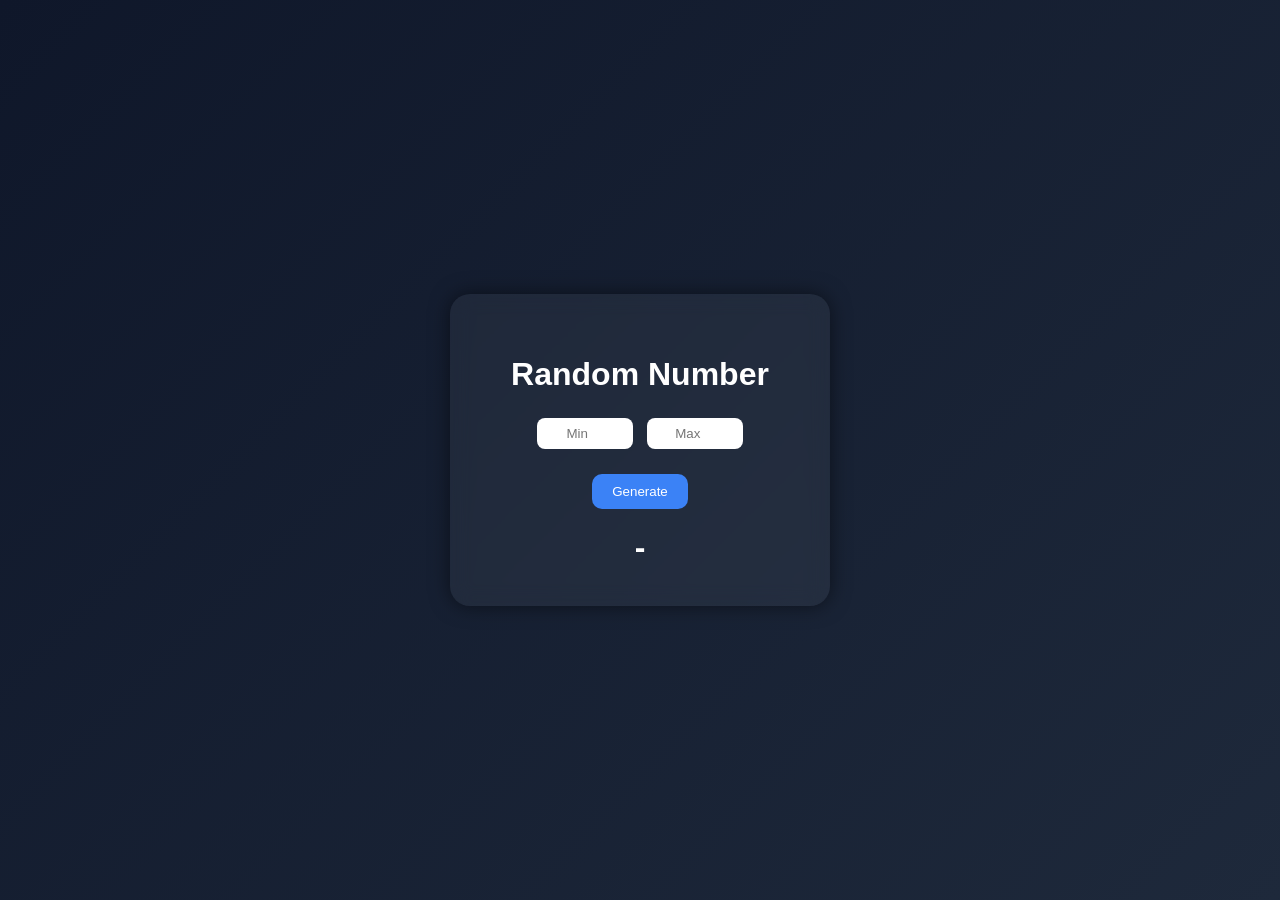
==== index.html @ 15925424 "Rename site.html to index.html" ====
<!DOCTYPE html>
<html lang="en">
<head>
<meta charset="UTF-8">
<title>Random Number Generator</title>
<style>
    body {
        margin: 0;
        height: 100vh;
        display: flex;
        justify-content: center;
        align-items: center;
        background: linear-gradient(135deg, #0f172a, #1e293b);
        font-family: Arial, sans-serif;
        color: white;
    }

    .card {
        background: rgba(255,255,255,0.05);
        padding: 40px;
        border-radius: 20px;
        text-align: center;
        box-shadow: 0 0 20px rgba(0,0,0,0.5);
        backdrop-filter: blur(10px);
        width: 300px;
    }

    h1 {
        margin-bottom: 20px;
    }

    input {
        width: 80px;
        padding: 8px;
        border-radius: 8px;
        border: none;
        margin: 5px;
        text-align: center;
    }

    button {
        margin-top: 20px;
        padding: 10px 20px;
        border: none;
        border-radius: 10px;
        background: #3b82f6;
        color: white;
        cursor: pointer;
        transition: 0.3s;
    }

    button:hover {
        background: #2563eb;
        transform: scale(1.05);
    }

    .result {
        margin-top: 20px;
        font-size: 32px;
        font-weight: bold;
    }
</style>
</head>

<body>

<div class="card">
    <h1>Random Number</h1>

    <div>
        <input id="min" placeholder="Min" type="number">
        <input id="max" placeholder="Max" type="number">
    </div>

    <button onclick="generate()">Generate</button>

    <div class="result" id="result">-</div>
</div>

<script>
function generate() {
    let min = parseInt(document.getElementById("min").value);
    let max = parseInt(document.getElementById("max").value);

    if (isNaN(min) || isNaN(max)) {
        document.getElementById("result").innerText = "Enter numbers";
        return;
    }

    let num = Math.floor(Math.random() * (max - min + 1)) + min;

    document.getElementById("result").innerText = num;
}
</script>

</body>
</html>
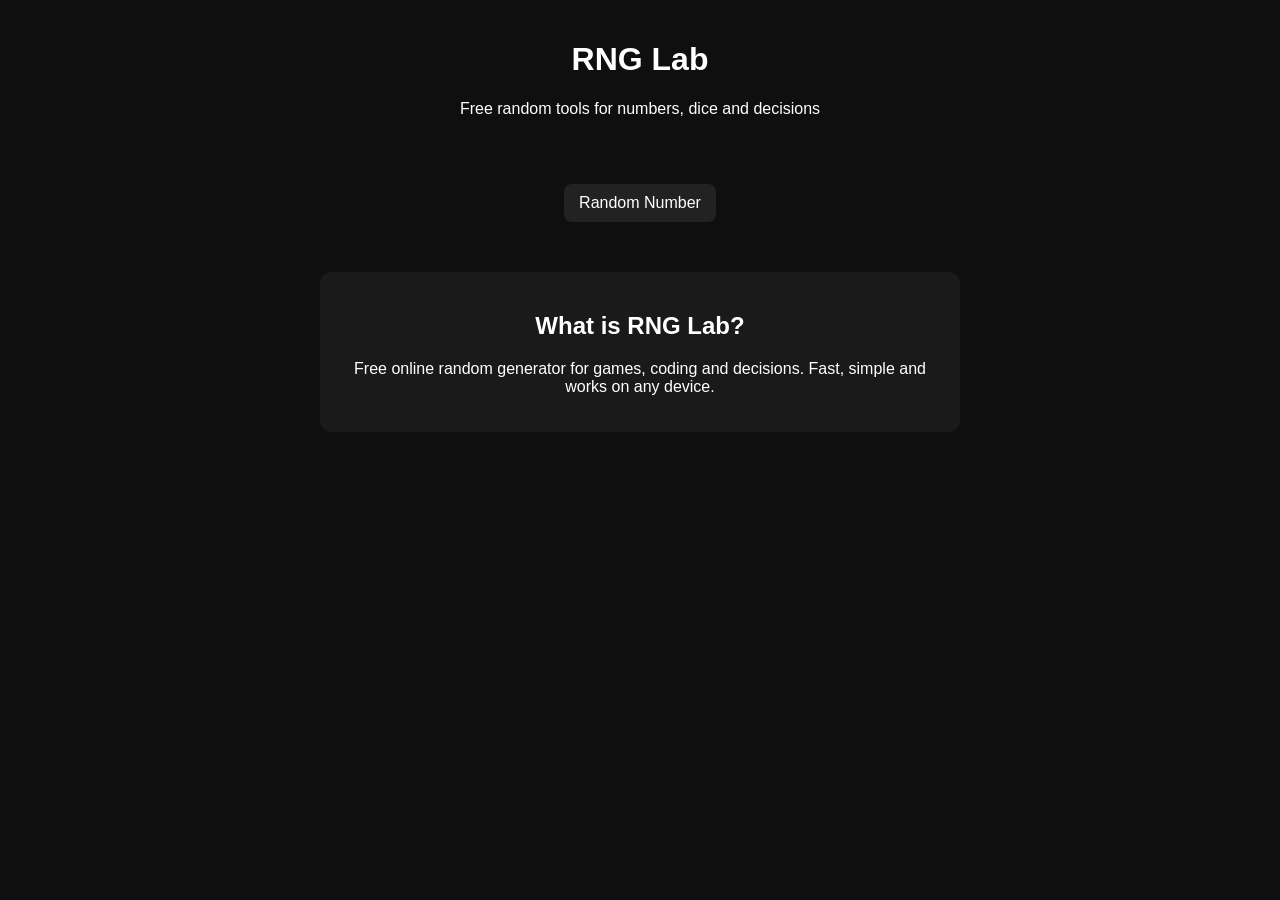
==== commit 176f33e5: "first commit" ====
--- a/index.html
+++ b/index.html
@@ -1,97 +1,35 @@
-<!DOCTYPE html>
-<html lang="en">
-<head>
-<meta charset="UTF-8">
-<title>Random Number Generator</title>
-<style>
-    body {
-        margin: 0;
-        height: 100vh;
-        display: flex;
-        justify-content: center;
-        align-items: center;
-        background: linear-gradient(135deg, #0f172a, #1e293b);
-        font-family: Arial, sans-serif;
-        color: white;
-    }
-
-    .card {
-        background: rgba(255,255,255,0.05);
-        padding: 40px;
-        border-radius: 20px;
-        text-align: center;
-        box-shadow: 0 0 20px rgba(0,0,0,0.5);
-        backdrop-filter: blur(10px);
-        width: 300px;
-    }
-
-    h1 {
-        margin-bottom: 20px;
-    }
-
-    input {
-        width: 80px;
-        padding: 8px;
-        border-radius: 8px;
-        border: none;
-        margin: 5px;
-        text-align: center;
-    }
-
-    button {
-        margin-top: 20px;
-        padding: 10px 20px;
-        border: none;
-        border-radius: 10px;
-        background: #3b82f6;
-        color: white;
-        cursor: pointer;
-        transition: 0.3s;
-    }
-
-    button:hover {
-        background: #2563eb;
-        transform: scale(1.05);
-    }
-
-    .result {
-        margin-top: 20px;
-        font-size: 32px;
-        font-weight: bold;
-    }
-</style>
-</head>
-
-<body>
-
-<div class="card">
-    <h1>Random Number</h1>
-
-    <div>
-        <input id="min" placeholder="Min" type="number">
-        <input id="max" placeholder="Max" type="number">
-    </div>
-
-    <button onclick="generate()">Generate</button>
-
-    <div class="result" id="result">-</div>
-</div>
-
-<script>
-function generate() {
-    let min = parseInt(document.getElementById("min").value);
-    let max = parseInt(document.getElementById("max").value);
-
-    if (isNaN(min) || isNaN(max)) {
-        document.getElementById("result").innerText = "Enter numbers";
-        return;
-    }
-
-    let num = Math.floor(Math.random() * (max - min + 1)) + min;
-
-    document.getElementById("result").innerText = num;
-}
-</script>
-
-</body>
-</html>
+<!DOCTYPE html>
+<html lang="en">
+<head>
+  <meta charset="UTF-8">
+
+  <!-- 📱 ВАЖНО ДЛЯ ТЕЛЕФОНА -->
+  <meta name="viewport" content="width=device-width, initial-scale=1.0">
+
+  <title>RNG Lab | Random Tools</title>
+  <meta name="description" content="Free random number generator and tools online.">
+
+  <link rel="stylesheet" href="style.css">
+</head>
+
+<body>
+
+<header class="container">
+  <h1>RNG Lab</h1>
+  <p>Free random tools for numbers, dice and decisions</p>
+</header>
+
+<nav class="container nav">
+  <a href="random-number.html">Random Number</a>
+</nav>
+
+<section class="container card">
+  <h2>What is RNG Lab?</h2>
+  <p>
+    Free online random generator for games, coding and decisions.
+    Fast, simple and works on any device.
+  </p>
+</section>
+
+</body>
+</html>
--- a/style.css
+++ b/style.css
@@ -0,0 +1,67 @@
+body {
+  font-family: Arial;
+  margin: 0;
+  padding: 0;
+  background: #0f0f0f;
+  color: white;
+}
+
+/* 📱 КОНТЕЙНЕР ДЛЯ МОБИЛКИ */
+.container {
+  max-width: 600px;
+  margin: auto;
+  padding: 20px;
+  text-align: center;
+}
+
+/* НАВИГАЦИЯ */
+.nav a {
+  display: inline-block;
+  margin: 10px;
+  padding: 10px 15px;
+  background: #222;
+  color: white;
+  text-decoration: none;
+  border-radius: 8px;
+}
+
+/* КАРТОЧКА */
+.card {
+  background: #1a1a1a;
+  border-radius: 12px;
+  margin-top: 20px;
+}
+
+/* INPUT */
+input {
+  width: 80%;
+  padding: 10px;
+  margin: 10px;
+  border-radius: 8px;
+  border: none;
+}
+
+/* BUTTON */
+button {
+  padding: 10px 20px;
+  margin: 10px;
+  border: none;
+  border-radius: 8px;
+  background: #00ff99;
+  cursor: pointer;
+}
+
+/* 📱 АДАПТАЦИЯ ПОД ТЕЛЕФОН */
+@media (max-width: 600px) {
+  body {
+    font-size: 18px;
+  }
+
+  input {
+    width: 90%;
+  }
+
+  .nav a {
+    display: block;
+  }
+}
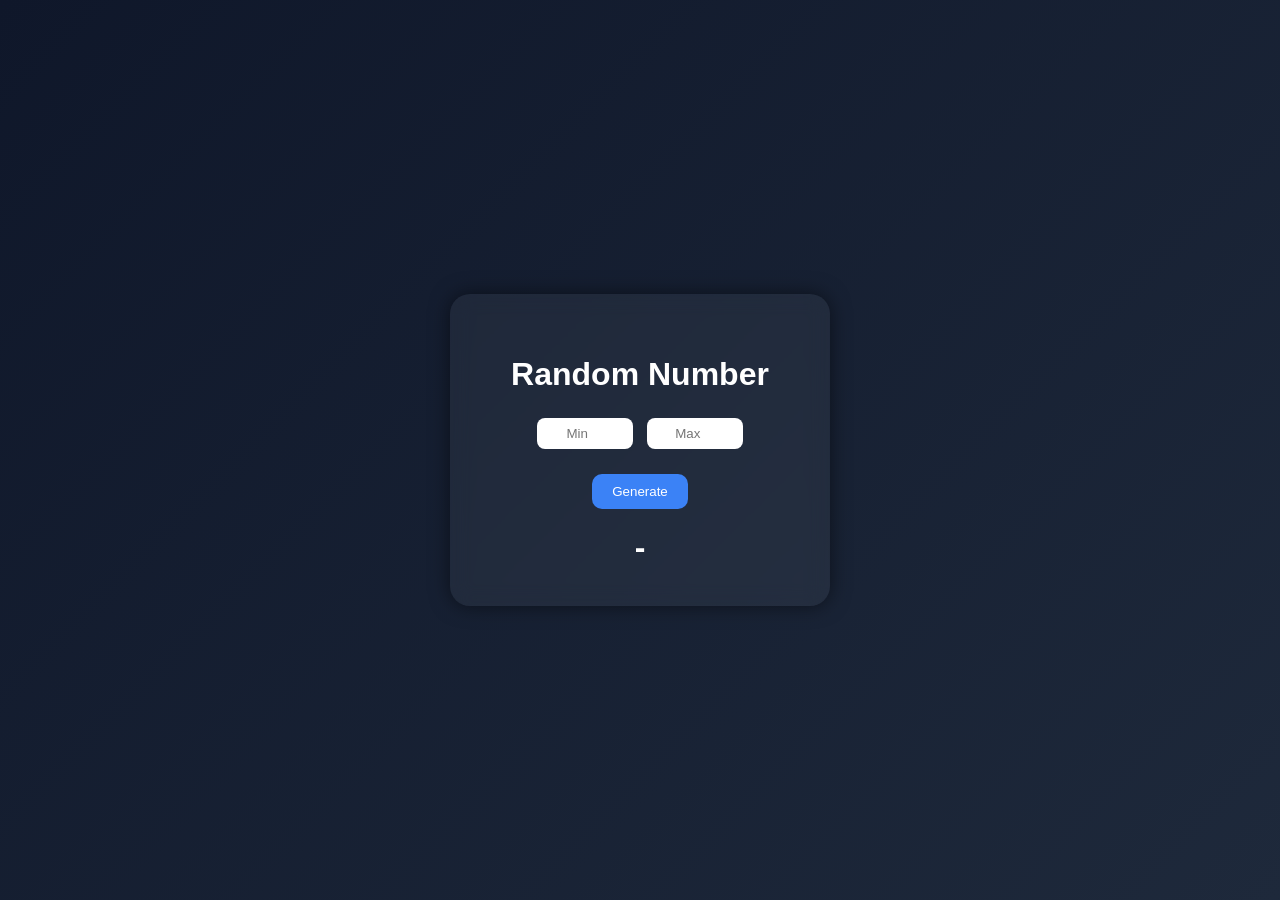
==== commit dc6963d4: "merge fix" ====
--- a/index.html
+++ b/index.html
@@ -1,35 +1,97 @@
 <!DOCTYPE html>
 <html lang="en">
 <head>
-  <meta charset="UTF-8">
+<meta charset="UTF-8">
+<title>Random Number Generator</title>
+<style>
+    body {
+        margin: 0;
+        height: 100vh;
+        display: flex;
+        justify-content: center;
+        align-items: center;
+        background: linear-gradient(135deg, #0f172a, #1e293b);
+        font-family: Arial, sans-serif;
+        color: white;
+    }
 
-  <!-- 📱 ВАЖНО ДЛЯ ТЕЛЕФОНА -->
-  <meta name="viewport" content="width=device-width, initial-scale=1.0">
+    .card {
+        background: rgba(255,255,255,0.05);
+        padding: 40px;
+        border-radius: 20px;
+        text-align: center;
+        box-shadow: 0 0 20px rgba(0,0,0,0.5);
+        backdrop-filter: blur(10px);
+        width: 300px;
+    }
 
-  <title>RNG Lab | Random Tools</title>
-  <meta name="description" content="Free random number generator and tools online.">
+    h1 {
+        margin-bottom: 20px;
+    }
 
-  <link rel="stylesheet" href="style.css">
+    input {
+        width: 80px;
+        padding: 8px;
+        border-radius: 8px;
+        border: none;
+        margin: 5px;
+        text-align: center;
+    }
+
+    button {
+        margin-top: 20px;
+        padding: 10px 20px;
+        border: none;
+        border-radius: 10px;
+        background: #3b82f6;
+        color: white;
+        cursor: pointer;
+        transition: 0.3s;
+    }
+
+    button:hover {
+        background: #2563eb;
+        transform: scale(1.05);
+    }
+
+    .result {
+        margin-top: 20px;
+        font-size: 32px;
+        font-weight: bold;
+    }
+</style>
 </head>
 
 <body>
 
-<header class="container">
-  <h1>RNG Lab</h1>
-  <p>Free random tools for numbers, dice and decisions</p>
-</header>
+<div class="card">
+    <h1>Random Number</h1>
 
-<nav class="container nav">
-  <a href="random-number.html">Random Number</a>
-</nav>
+    <div>
+        <input id="min" placeholder="Min" type="number">
+        <input id="max" placeholder="Max" type="number">
+    </div>
 
-<section class="container card">
-  <h2>What is RNG Lab?</h2>
-  <p>
-    Free online random generator for games, coding and decisions.
-    Fast, simple and works on any device.
-  </p>
-</section>
+    <button onclick="generate()">Generate</button>
+
+    <div class="result" id="result">-</div>
+</div>
+
+<script>
+function generate() {
+    let min = parseInt(document.getElementById("min").value);
+    let max = parseInt(document.getElementById("max").value);
+
+    if (isNaN(min) || isNaN(max)) {
+        document.getElementById("result").innerText = "Enter numbers";
+        return;
+    }
+
+    let num = Math.floor(Math.random() * (max - min + 1)) + min;
+
+    document.getElementById("result").innerText = num;
+}
+</script>
 
 </body>
-</html>+</html>
